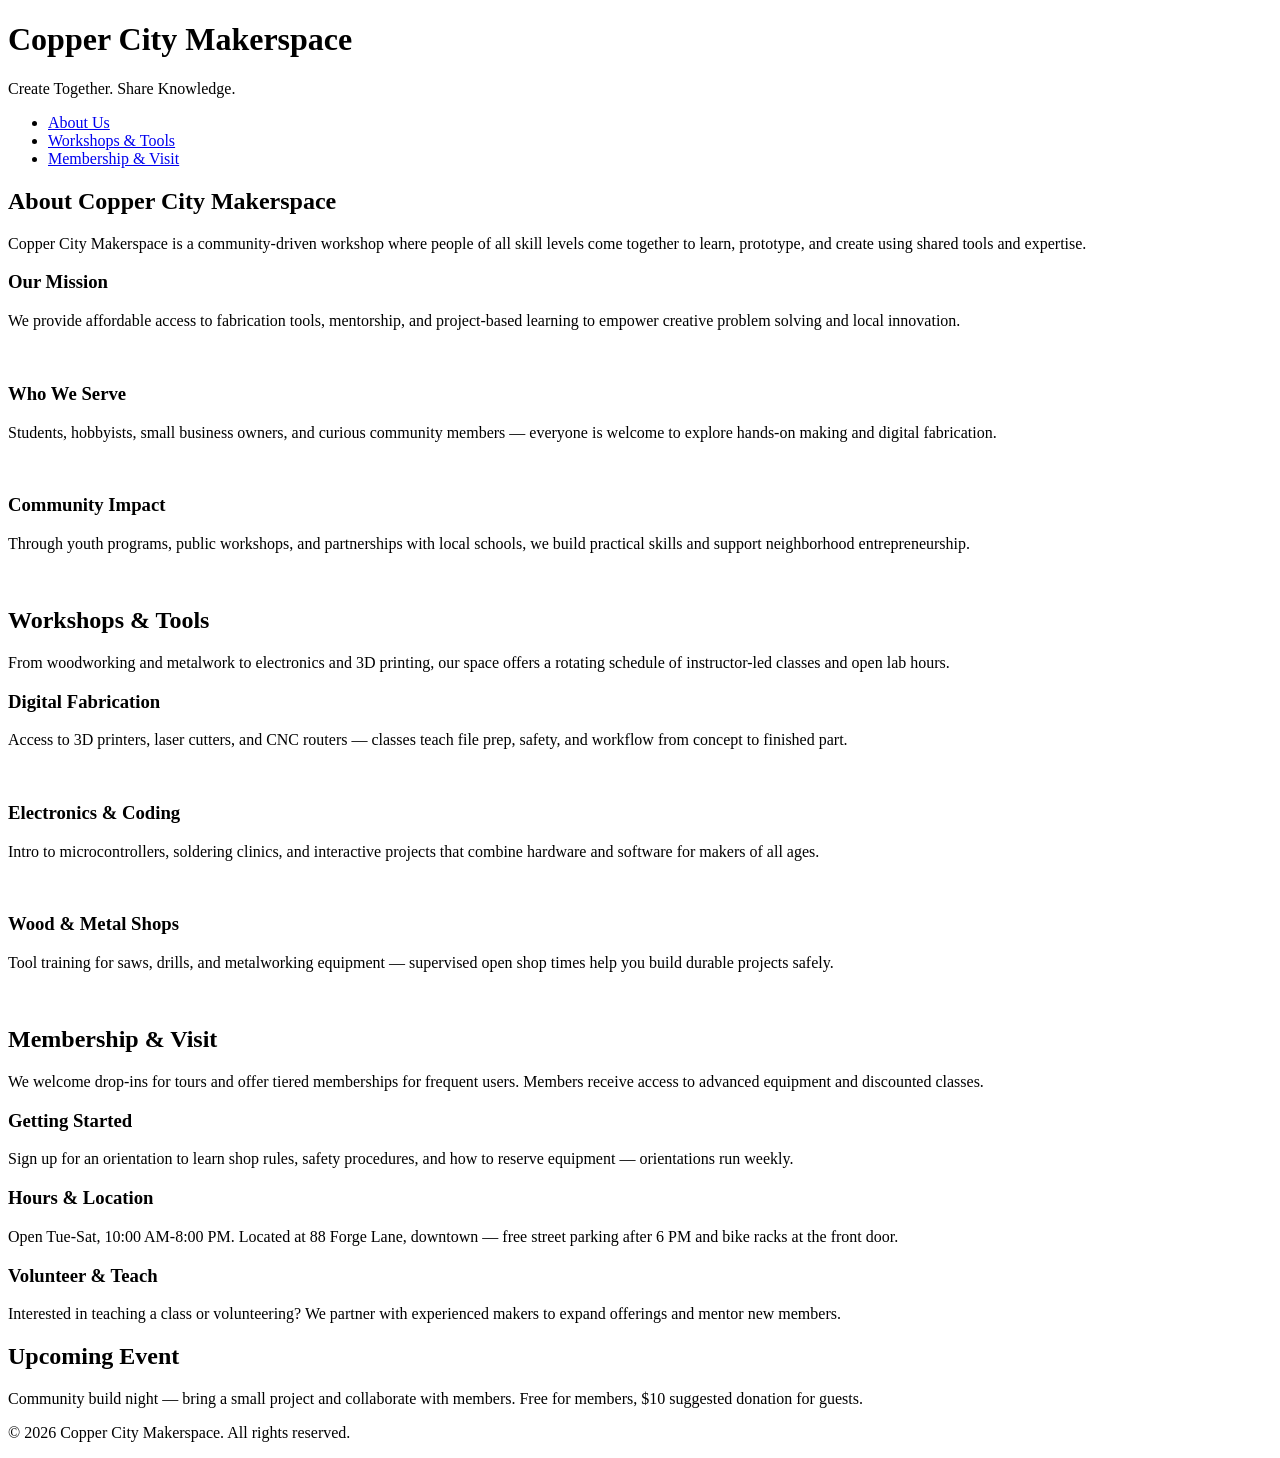
==== index.html @ af156388 "Added 3 New Pages & Adjusted Nav - about.html - memberships.html - workshops.html" ====
<!DOCTYPE html>
<html lang="en">
<head>
    <meta charset="UTF-8">
    <meta name="viewport" content="width=device-width, initial-scale=1.0">
    <link rel="stylesheet" href="styles.css">
    <title>Copper City Makerspace</title>
</head>
<body>
    <header>
        <h1>Copper City Makerspace</h1>
        <p>Create Together. Share Knowledge.</p>
    </header>
<nav>
    <ul>
        <li><a href="about.html">About Us</a></li>
        <li><a href="workshops.html">Workshops & Tools</a></li>
        <li><a href="memberships.html">Membership & Visit</a></li>
    </ul>
</nav>
<main>
    <section id="about">
        <h2>About Copper City Makerspace</h2>
        <p>Copper City Makerspace is a community-driven workshop where people of all skill levels come together to learn, prototype, and create using shared tools and expertise.</p>
        <div class="card-row">
            <section>
                <h3>Our Mission</h3>
                <p>We provide affordable access to fabrication tools, mentorship, and project-based learning to empower creative problem solving and local innovation.</p>
                <img src="images/engineering.jpg" alt="" width="300">
            </section>
            <section>
                <h3>Who We Serve</h3>
                <p>Students, hobbyists, small business owners, and curious community members — everyone is welcome to explore hands-on making and digital fabrication.</p>
                <img src="images/ideation.jpg" alt="" width="300">
            </section>
            <section>
                <h3>Community Impact</h3>
                <p>Through youth programs, public workshops, and partnerships with local schools, we build practical skills and support neighborhood entrepreneurship.</p>
                <img src="images/storytelling.jpg" alt="" width="300">
            </section>
        </div>
    </section>
    <section id="workshops">
        <h2>Workshops & Tools</h2>
        <p>From woodworking and metalwork to electronics and 3D printing, our space offers a rotating schedule of instructor-led classes and open lab hours.</p>
        <div class="card-row">
            <section>
                <h3>Digital Fabrication</h3>
                <p>Access to 3D printers, laser cutters, and CNC routers — classes teach file prep, safety, and workflow from concept to finished part.</p>
                <img src="images/3Dprinter.jpg" alt="" width="300">
            </section>
            <section>
                <h3>Electronics & Coding</h3>
                <p>Intro to microcontrollers, soldering clinics, and interactive projects that combine hardware and software for makers of all ages.</p>
                <img src="images/microcontroller.jpg" alt="" width="300">
            </section>
            <section>
                <h3>Wood & Metal Shops</h3>
                <p>Tool training for saws, drills, and metalworking equipment — supervised open shop times help you build durable projects safely.</p>
                <img src="images/metalworking.jpg" alt="" width="300">
            </section>
        </div>
    </section>
    <section id="memberships">
        <h2>Membership & Visit</h2>
        <p>We welcome drop-ins for tours and offer tiered memberships for frequent users. Members receive access to advanced equipment and discounted classes.</p>
        <div class="card-row"> 
            <section>
                <h3>Getting Started</h3>
                <p>Sign up for an orientation to learn shop rules, safety procedures, and how to reserve equipment — orientations run weekly.</p>
            </section>
            <section>
                <h3>Hours & Location</h3>
                <p>Open Tue-Sat, 10:00 AM-8:00 PM. Located at 88 Forge Lane, downtown — free street parking after 6 PM and bike racks at the front door.</p>
            </section>
            <section>
                <h3>Volunteer & Teach</h3>
                <p>Interested in teaching a class or volunteering? We partner with experienced makers to expand offerings and mentor new members.</p>
            </section>
        </div>
    </section>
</main>
<aside>
    <h2>Upcoming Event</h2>
    <p>Community build night — bring a small project and collaborate with members. Free for members, $10 suggested donation for guests.</p>
</aside>
<footer>
    <p>&copy; 2026 Copper City Makerspace. All rights reserved.</p>
</footer>
</body>
</html>
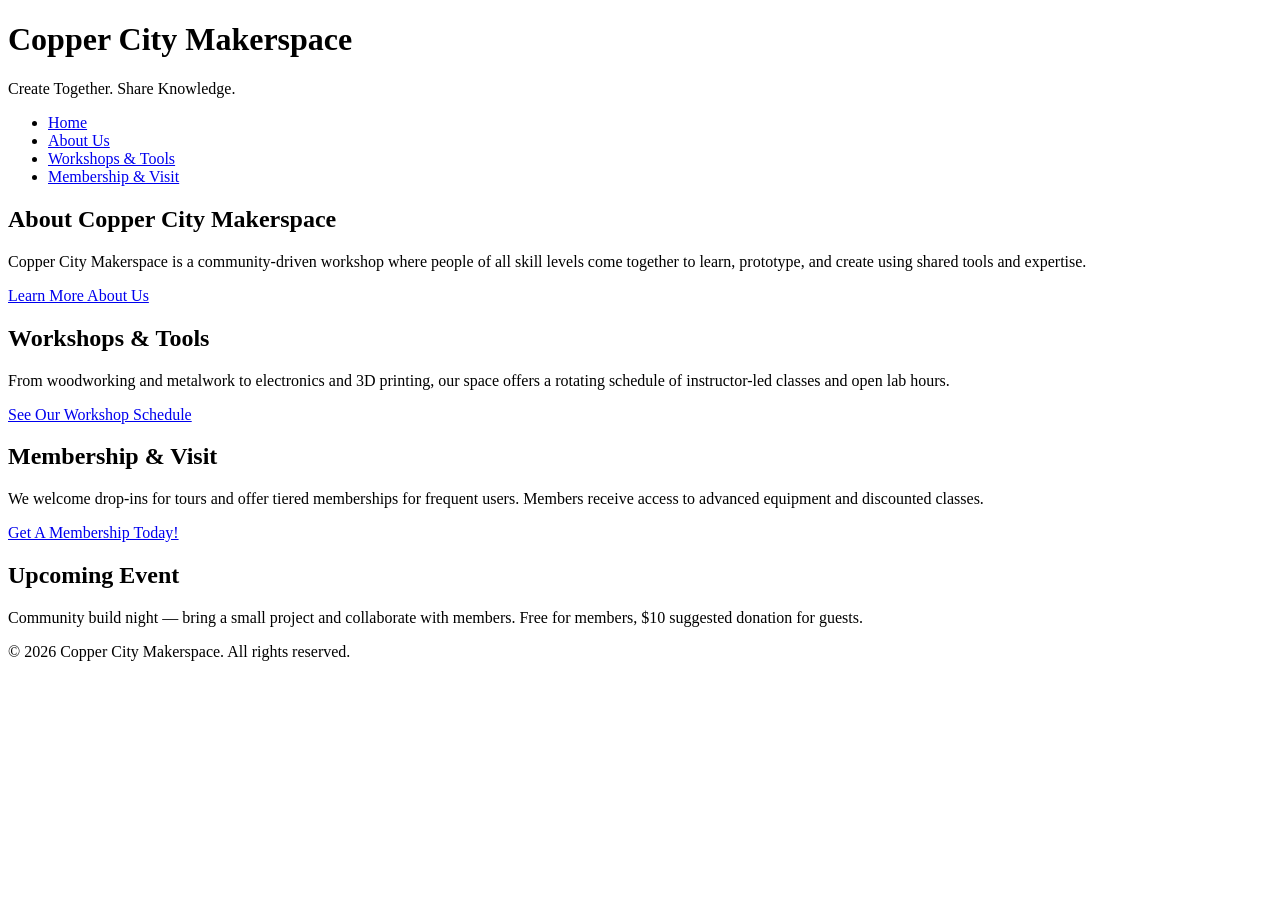
==== commit f9fa3129: "Next Iteration of HTML Complete" ====
--- a/index.html
+++ b/index.html
@@ -13,6 +13,7 @@
     </header>
 <nav>
     <ul>
+        <li><a href="index.html">Home</a></li>
         <li><a href="about.html">About Us</a></li>
         <li><a href="workshops.html">Workshops & Tools</a></li>
         <li><a href="memberships.html">Membership & Visit</a></li>
@@ -22,62 +23,17 @@
     <section id="about">
         <h2>About Copper City Makerspace</h2>
         <p>Copper City Makerspace is a community-driven workshop where people of all skill levels come together to learn, prototype, and create using shared tools and expertise.</p>
-        <div class="card-row">
-            <section>
-                <h3>Our Mission</h3>
-                <p>We provide affordable access to fabrication tools, mentorship, and project-based learning to empower creative problem solving and local innovation.</p>
-                <img src="images/engineering.jpg" alt="" width="300">
-            </section>
-            <section>
-                <h3>Who We Serve</h3>
-                <p>Students, hobbyists, small business owners, and curious community members — everyone is welcome to explore hands-on making and digital fabrication.</p>
-                <img src="images/ideation.jpg" alt="" width="300">
-            </section>
-            <section>
-                <h3>Community Impact</h3>
-                <p>Through youth programs, public workshops, and partnerships with local schools, we build practical skills and support neighborhood entrepreneurship.</p>
-                <img src="images/storytelling.jpg" alt="" width="300">
-            </section>
-        </div>
+        <a href="about.html">Learn More About Us</a>
     </section>
     <section id="workshops">
         <h2>Workshops & Tools</h2>
         <p>From woodworking and metalwork to electronics and 3D printing, our space offers a rotating schedule of instructor-led classes and open lab hours.</p>
-        <div class="card-row">
-            <section>
-                <h3>Digital Fabrication</h3>
-                <p>Access to 3D printers, laser cutters, and CNC routers — classes teach file prep, safety, and workflow from concept to finished part.</p>
-                <img src="images/3Dprinter.jpg" alt="" width="300">
-            </section>
-            <section>
-                <h3>Electronics & Coding</h3>
-                <p>Intro to microcontrollers, soldering clinics, and interactive projects that combine hardware and software for makers of all ages.</p>
-                <img src="images/microcontroller.jpg" alt="" width="300">
-            </section>
-            <section>
-                <h3>Wood & Metal Shops</h3>
-                <p>Tool training for saws, drills, and metalworking equipment — supervised open shop times help you build durable projects safely.</p>
-                <img src="images/metalworking.jpg" alt="" width="300">
-            </section>
-        </div>
+        <a href="workshops.html">See Our Workshop Schedule</a>
     </section>
     <section id="memberships">
         <h2>Membership & Visit</h2>
         <p>We welcome drop-ins for tours and offer tiered memberships for frequent users. Members receive access to advanced equipment and discounted classes.</p>
-        <div class="card-row"> 
-            <section>
-                <h3>Getting Started</h3>
-                <p>Sign up for an orientation to learn shop rules, safety procedures, and how to reserve equipment — orientations run weekly.</p>
-            </section>
-            <section>
-                <h3>Hours & Location</h3>
-                <p>Open Tue-Sat, 10:00 AM-8:00 PM. Located at 88 Forge Lane, downtown — free street parking after 6 PM and bike racks at the front door.</p>
-            </section>
-            <section>
-                <h3>Volunteer & Teach</h3>
-                <p>Interested in teaching a class or volunteering? We partner with experienced makers to expand offerings and mentor new members.</p>
-            </section>
-        </div>
+        <a href="memberships.html">Get A Membership Today!</a>
     </section>
 </main>
 <aside>
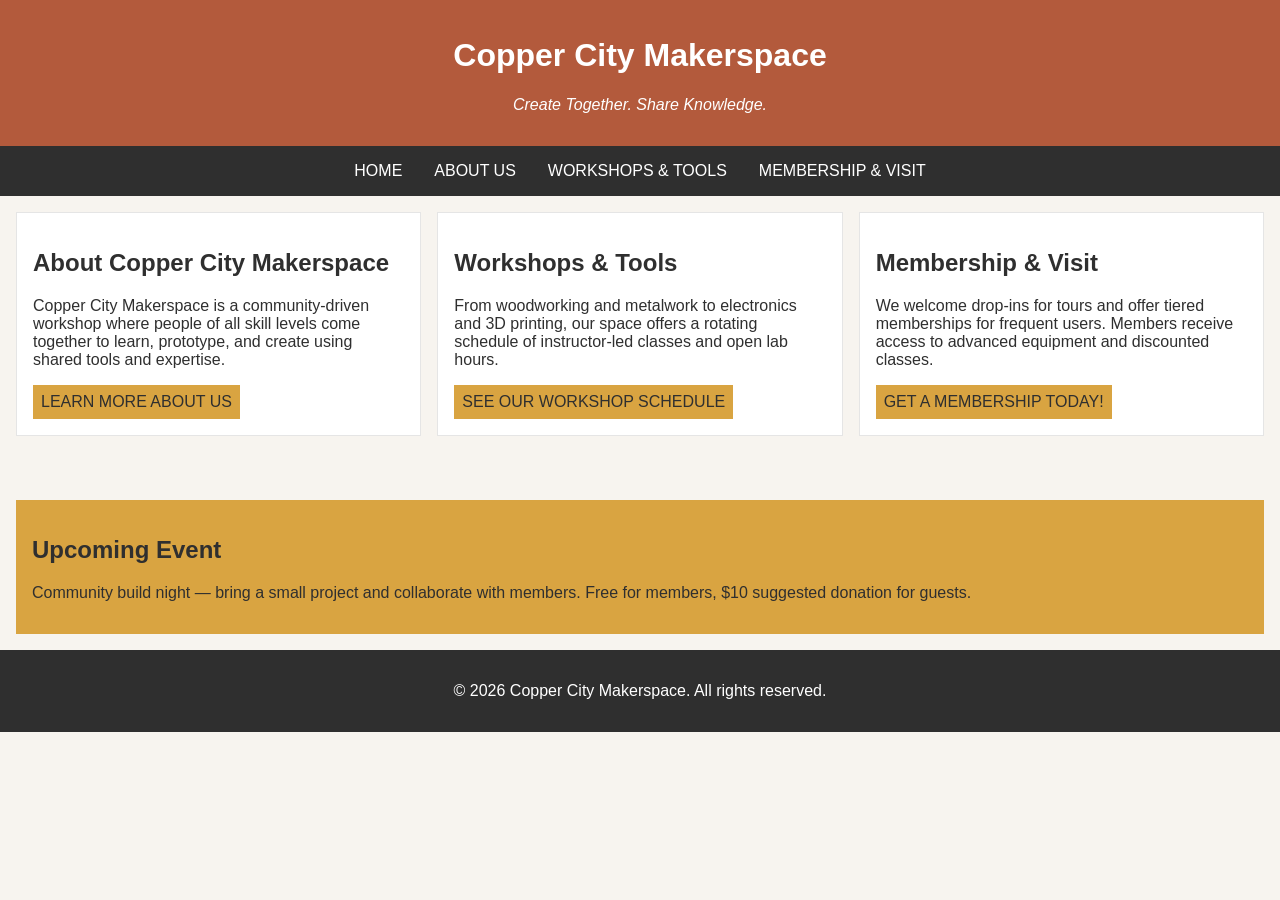
==== commit cbefcccc: "Completed Iteration for Multi-Page" ====
--- a/index.html
+++ b/index.html
@@ -19,7 +19,7 @@
         <li><a href="memberships.html">Membership & Visit</a></li>
     </ul>
 </nav>
-<main>
+<main class="card-row">
     <section id="about">
         <h2>About Copper City Makerspace</h2>
         <p>Copper City Makerspace is a community-driven workshop where people of all skill levels come together to learn, prototype, and create using shared tools and expertise.</p>
--- a/styles.css
+++ b/styles.css
@@ -0,0 +1,124 @@
+/* =====  CSS by Christina Carrasquilla, updated by Kaitelynn Blethen =====  */
+
+/* ===== Color Palette 
+
+Copper:#B35A3C
+Charcoal:#2F2F2F
+Light Background:#F7F4EF
+Card Background:#FFFFFF
+Soft Gold:#D9A441
+Border:#E5E5E5
+
+===== */
+
+/* ===== GLOBAL (Base) Styles ===== */
+
+body {
+    font-family: Arial, sans-serif;
+    margin: 0;
+    background-color: #F7F4EF;
+    color: #2F2F2F;
+    display:grid;
+    grid-template-columns: 1fr;
+}
+
+header {
+    background-color: #B35A3C;
+    color: white;
+    text-align: center;
+    padding: 1rem;
+}
+
+header img {
+    margin-top: 0.5rem;
+}
+header p {
+    font-style:italic;
+}
+nav {
+    background-color: #2F2F2F;
+    padding:.5rem;
+}
+
+nav ul {
+    list-style: none;
+    margin: 0;
+    padding: 0;
+}
+
+nav a {
+    color: white;
+    text-decoration: none;
+    padding: 0.5rem;
+    display: inline-block;
+    text-transform:uppercase;
+}
+
+nav a:hover {
+    background-color: #B35A3C;
+}
+
+main {
+    padding: 1rem;
+}
+
+main a {
+    background-color: #D9A441;
+    color: #2F2F2F;
+    text-decoration: none;
+    padding: 0.5rem;
+    display: inline-block;
+    text-transform:uppercase;
+}
+
+main a:hover {
+    background-color: #B35A3C;
+    color: white;
+}
+
+section {
+    margin-bottom: 2rem;
+}
+
+.card-row section {
+    background-color: white;
+    border: 1px solid #E5E5E5;
+    padding: 1rem;
+}
+
+img {
+    display: block;
+    margin-top: 0.5rem;
+    max-width: 100%;
+}
+
+aside {
+    background-color: #D9A441;
+    padding: 1rem;
+    margin: 1rem;
+}
+
+footer {
+    background-color: #2F2F2F;
+    color: white;
+    text-align: center;
+    padding: 1rem;
+}
+/* ====== MEDIA QUERY (MEDIUM) ====== */
+@media screen and (min-width: 815px) {
+    
+    nav ul {
+        display: flex;
+        justify-content: center;
+        gap: 1rem;
+    }
+
+    .card-row {
+        display: flex;
+        gap: 1rem;
+    }
+
+    .card-row section {
+        width: 30%;
+    }
+}
